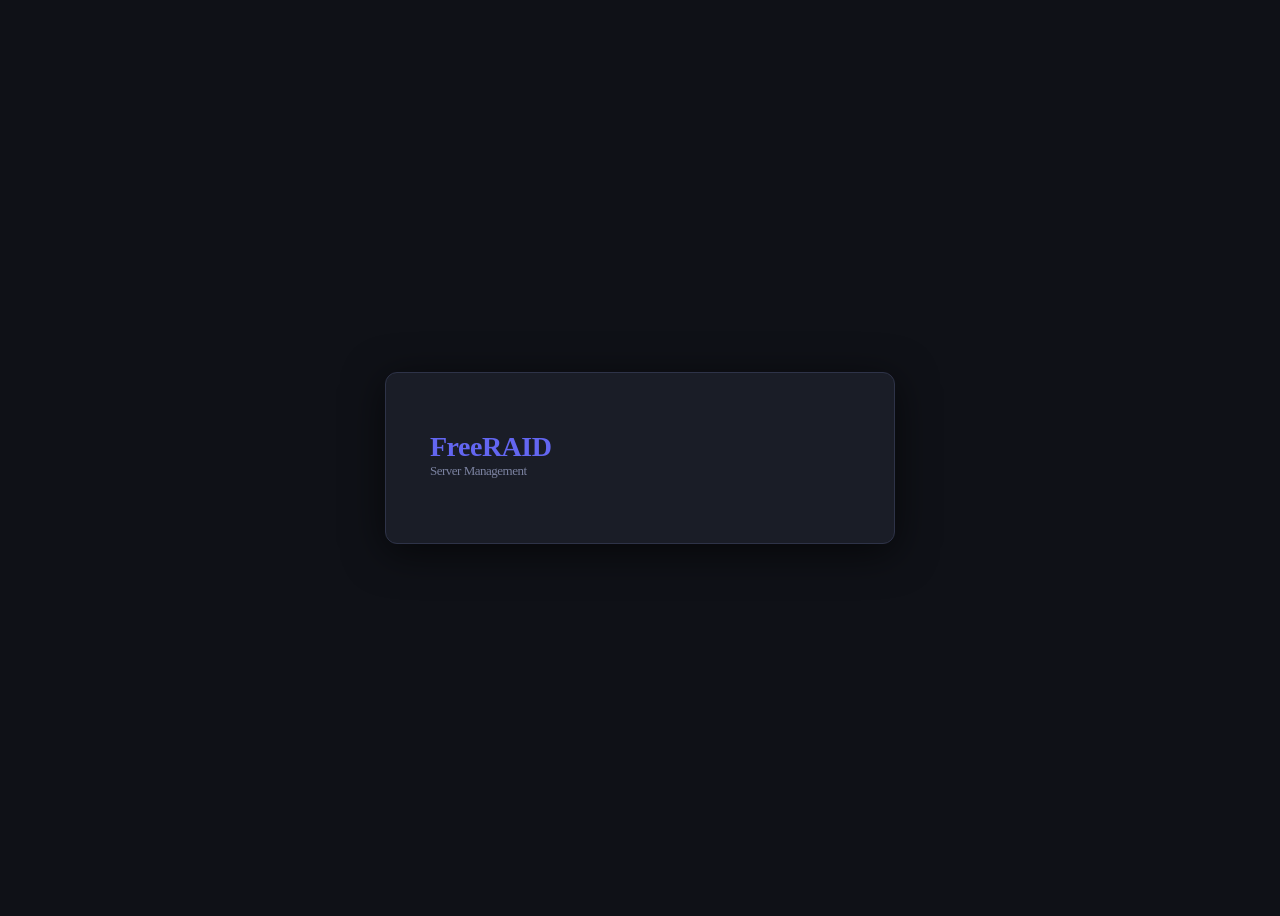
==== web/login.html @ 213436e6 "v0.4.0: Custom sidebar, login theme, array controls on dashboard - Replace Cockpit topbar+tabbar wit" ====
<!DOCTYPE html>
<html class="pf-theme-dark">

<head>
  <title>Loading...</title>
  <meta http-equiv="Content-Type" content="text/html; charset=utf-8">
  <meta name="viewport" content="width=device-width, initial-scale=1.0">
  <meta name="robots" content="noindex">
  <meta insert_dynamic_content_here>
  <script type="text/javascript">
    /* Patch IE to support forEach on NodeLists, used in show/hide */
    if (window.NodeList && !NodeList.prototype.forEach)
        NodeList.prototype.forEach = Array.prototype.forEach;
  </script>
  <script type="text/javascript">/*insert_translations_here*/</script>
  <script type="text/javascript" src="cockpit/static/login.js"></script>
  <link href="cockpit/static/login.css" type="text/css" rel="stylesheet">
  <link href="cockpit/static/branding.css" type="text/css" rel="stylesheet">
  <style>
    /* ── FreeRAID Login Theme ── */
    html, body { background: #0f1117 !important; }

    body.login-pf {
      background: #0f1117 !important;
      display: flex !important;
      align-items: center !important;
      justify-content: center !important;
      min-height: 100vh !important;
      padding: 0 !important;
    }

    /* Kill the dark overlay pseudo-element */
    .pf-theme-dark .login-pf::after { display: none !important; }

    /* Hide badge image, details bar, recent hosts */
    .login-pf #badge,
    #login-details,
    .login-pf .details,
    #recent-hosts { display: none !important; }

    /* Main card */
    .login-pf .container#main {
      background: #1a1d27 !important;
      border: 1px solid #2e3348 !important;
      border-radius: 12px !important;
      color: #e2e5f0 !important;
      padding: 40px 44px !important;
      width: 100% !important;
      max-width: 420px !important;
      box-shadow: 0 8px 40px rgba(0,0,0,0.6) !important;
      margin: 0 !important;
      grid-area: unset !important;
    }

    /* Brand title */
    .login-pf #brand {
      display: block !important;
      font-size: 28px !important;
      font-weight: 800 !important;
      letter-spacing: -0.5px !important;
      color: #6366f1 !important;
      text-transform: none !important;
      padding-bottom: 0 !important;
      margin-bottom: 4px !important;
    }
    .login-pf #brand::before { content: "FreeRAID" !important; }
    .login-pf #brand::after {
      content: "Server Management";
      display: block;
      font-size: 13px;
      font-weight: 400;
      color: #7b82a0;
      margin-bottom: 24px;
    }

    /* Labels */
    .login-pf .control-label {
      color: #7b82a0 !important;
      font-size: 11px !important;
      font-weight: 600 !important;
      text-transform: uppercase !important;
      letter-spacing: 0.5px !important;
    }

    /* Inputs */
    .login-pf .form-control[type=text],
    .login-pf .form-control[type=password] {
      background: #232635 !important;
      border: 1px solid #2e3348 !important;
      border-bottom-color: #2e3348 !important;
      border-radius: 6px !important;
      color: #e2e5f0 !important;
      padding: 9px 12px !important;
      font-size: 14px !important;
    }
    .login-pf .form-control[type=text]:focus,
    .login-pf .form-control[type=password]:focus {
      border-color: #6366f1 !important;
      border-bottom-color: #6366f1 !important;
      border-bottom-width: 1px !important;
      padding-bottom: 9px !important;
      box-shadow: 0 0 0 2px rgba(99,102,241,0.25) !important;
      outline: none !important;
    }

    /* Password toggle */
    .pf-c-button.pf-m-control {
      background: #232635 !important;
      border: 1px solid #2e3348 !important;
      border-left: none !important;
      color: #7b82a0 !important;
    }
    .login-pf .password-with-toggle .form-control[type=password],
    .login-pf .password-with-toggle .form-control[type=text] {
      border-radius: 6px 0 0 6px !important;
    }
    .pf-c-button.pf-m-control { border-radius: 0 6px 6px 0 !important; }

    /* Remember row */
    .remember-row {
      display: flex;
      align-items: center;
      gap: 8px;
      margin-top: 14px;
    }
    .remember-row input[type=checkbox] {
      width: 15px; height: 15px;
      accent-color: #6366f1;
      cursor: pointer;
    }
    .remember-row label {
      font-size: 12px;
      color: #7b82a0;
      cursor: pointer;
      font-weight: 400;
    }

    /* Login button */
    .pf-c-button.pf-m-primary.login-button {
      background: #6366f1 !important;
      border-color: #6366f1 !important;
      border-radius: 6px !important;
      font-size: 14px !important;
      font-weight: 600 !important;
      height: 42px !important;
      margin-top: 8px !important;
    }
    .pf-c-button.pf-m-primary.login-button:hover:not([disabled]) {
      background: #4f46e5 !important;
      border-color: #4f46e5 !important;
    }

    /* Error alert */
    .login-pf .pf-c-alert.pf-m-inline.pf-m-danger {
      background: rgba(239,68,68,0.1) !important;
      border-color: #ef4444 !important;
      border-radius: 6px !important;
    }
    .login-pf .pf-c-alert.pf-m-danger > svg,
    .login-pf .pf-c-alert.pf-m-danger .pf-c-alert__title { color: #ef4444 !important; }

    /* Links */
    .login-pf a, .login-pf summary { color: #6366f1 !important; }
    .login-pf a:hover { color: #818cf8 !important; }
  </style>
</head>

<body class="login-pf">
  <div id="banner" class="pf-c-alert pf-m-info pf-m-inline dialog-error" aria-label="inline danger alert" hidden>
    <svg fill="currentColor" viewBox="0 0 448 512" aria-hidden="true">
      <path d="M224 512c35.32 0 63.97-28.65 63.97-64H160.03c0 35.35 28.65 64 63.97 64zm215.39-149.71c-19.32-20.76-55.47-51.99-55.47-154.29 0-77.7-54.48-139.9-127.94-155.16V32c0-17.67-14.32-32-31.98-32s-31.98 14.33-31.98 32v20.84C118.56 68.1 64.08 130.3 64.08 208c0 102.3-36.15 133.53-55.47 154.29-6 6.45-8.66 14.16-8.61 21.71.11 16.4 12.98 32 32.1 32h383.8c19.12 0 32-15.6 32.1-32 .05-7.55-2.61-15.27-8.61-21.71z" />
    </svg>
    <span id="banner-message" class="pf-c-alert__title"></span>
  </div>

  <span id="badge"></span>

  <div class="container" id="main">
    <h1 id="brand" class="hide-before"></h1>

    <div id="error-group" class="pf-c-alert pf-m-danger pf-m-inline dialog-error noscript" aria-label="inline danger alert">
      <svg fill="currentColor" viewBox="0 0 512 512" aria-hidden="true">
        <path d="M504 256c0 136.997-111.043 248-248 248S8 392.997 8 256C8 119.083 119.043 8 256 8s248 111.083 248 248zm-248 50c-25.405 0-46 20.595-46 46s20.595 46 46 46 46-20.595 46-46-20.595-46-46-46zm-43.673-165.346l7.418 136c.347 6.364 5.609 11.346 11.982 11.346h28.546c6.373 0 11.635-4.982 11.982-11.346l7.418-136c.375-6.874-5.098-12.654-11.982-12.654h-63.383c-6.884 0-12.356 5.78-11.981 12.654z" />
      </svg>
      <h2 id="login-error-message" class="pf-c-alert__title">
        <span class="noscript" translate>Please enable JavaScript to use the Web Console.</span>
      </h2>
    </div>

    <div class="unsupported-browser" id="unsupported-browser" hidden>
      <h2 class="unsupported-browser-heading" translate>A modern browser is required for security, reliability, and performance.</h2>
      <div class="browser-recommendations">
        <div class="browser-download">
          <h3 translate>Download a new browser for free</h3>
          <ul>
            <li><a href="https://firefox.com/">Mozilla Firefox</a> / Linux, Windows, macOS</li>
            <li><a href="https://www.google.com/chrome/">Google Chrome</a> / Linux, Windows, macOS</li>
          </ul>
        </div>
        <div class="browser-bundled">
          <h3 translate>Or use a bundled browser</h3>
          <ul>
            <li><a href="https://www.microsoft.com/">Microsoft Edge</a> / Windows</li>
            <li><a href="https://www.apple.com/safari/">Apple Safari</a> / macOS</li>
          </ul>
        </div>
      </div>
      <details id="login-override">
        <summary class="pf-c-expandable-section">
          <svg height="16" width="16" viewBox="0 0 16 16" id="option-caret" class="caret caret-right" aria-hidden="true">
            <polygon fill="#ffffff" points="4,0 4,14 12,7"></polygon>
          </svg>
          <span id="show-other-login-options-text" translate>
            Bypass browser check
          </span>
        </summary>
        <div id="login-override-content"></div>
      </details>
    </div>

    <div id="info-group" class="pf-c-alert pf-m-info pf-m-inline dialog-error" aria-label="inline danger alert" hidden>
      <svg fill="currentColor" viewBox="0 0 512 512" aria-hidden="true">
        <path d="M256 8C119.043 8 8 119.083 8 256c0 136.997 111.043 248 248 248s248-111.003 248-248C504 119.083 392.957 8 256 8zm0 110c23.196 0 42 18.804 42 42s-18.804 42-42 42-42-18.804-42-42 18.804-42 42-42zm56 254c0 6.627-5.373 12-12 12h-88c-6.627 0-12-5.373-12-12v-24c0-6.627 5.373-12 12-12h12v-64h-12c-6.627 0-12-5.373-12-12v-24c0-6.627 5.373-12 12-12h64c6.627 0 12 5.373 12 12v100h12c6.627 0 12 5.373 12 12v24z" />
      </svg>
      <h2 id="login-info-message" class="pf-c-alert__title"></h2>
    </div>

    <div id="login" class="login-area" hidden>
      <form onsubmit="return false">

        <div id="hostkey-group" class="form-group" hidden>
          <h1 id="hostkey-title"></h1>
          <div id="hostkey-warning-group" class="pf-c-alert pf-m-warning pf-m-inline dialog-error" aria-label="inline warning alert" hidden>
            <svg fill="currentColor" viewBox="0 0 576 512" aria-hidden="true"><path d="M569.52 440.01c18.46 32-4.71 71.99-41.58 71.99H48.05c-36.93 0-60-40.05-41.57-71.99L246.42 24c18.47-32.01 64.72-31.96 83.16 0L569.52 440zM288 354a46 46 0 100 92 46 46 0 000-92zm-43.67-165.35l7.41 136A12 12 0 00263.74 336h48.54a12 12 0 0011.98-11.35l7.42-136A12 12 0 00319.7 176h-63.38a12 12 0 00-11.98 12.65z"/></svg>
            <h2 translate class="pf-c-alert__title">Changed keys are often the result of an operating system reinstallation. However, an unexpected change may indicate a third-party attempt to intercept your connection.</h2>
              </div>
          <p id="hostkey-message-1"></p>
          <p translate>To ensure that your connection is not intercepted by a malicious third-party, please verify the host key fingerprint:</p>
          <pre id="hostkey-fingerprint"></pre>
          <p id="hostkey-type"></p>
          <p id="hostkey-verify-help-1"></p>
          <pre id="hostkey-verify-help-cmds"></pre>
          <p translate>The resulting fingerprint is fine to share via public methods, including email.</p>
          <p translate>If the fingerprint matches, click "Accept key and log in". Otherwise, do not log in and contact your administrator.</p>
        </div>

        <div id="user-group" class="form-group">
          <label for="login-user-input" class="control-label" translate>User name</label>
          <input type="text" class="form-control" id="login-user-input" autocorrect="off" autocapitalize="none" autofocus>
        </div>

        <div id="password-group" class="form-group">
          <label for="login-password-input" class="control-label" translate>Password</label>
          <div class="password-with-toggle">
            <input type="password" class="form-control" id="login-password-input">
            <button type="button" id="login-password-toggle" class="pf-c-button pf-m-control login-password-toggle" aria-label="Show password">
              <svg fill="currentColor" aria-hidden="true" viewBox="0 0 640 512">
                <path class="password-show" d="M572.52 241.4C518.29 135.59 410.93 64 288 64S57.68 135.64 3.48 241.41a32.35 32.35 0 0 0 0 29.19C57.71 376.41 165.07 448 288 448s230.32-71.64 284.52-177.41a32.35 32.35 0 0 0 0-29.19zM288 400a144 144 0 1 1 144-144 143.93 143.93 0 0 1-144 144zm0-240a95.31 95.31 0 0 0-25.31 3.79 47.85 47.85 0 0 1-66.9 66.9A95.78 95.78 0 1 0 288 160z"/>
                <path class="password-hide" d="M320 400c-75.85 0-137.25-58.71-142.9-133.11L72.2 185.82c-13.79 17.3-26.48 35.59-36.72 55.59a32.35 32.35 0 0 0 0 29.19C89.71 376.41 197.07 448 320 448c26.91 0 52.87-4 77.89-10.46L346 397.39a144.13 144.13 0 0 1-26 2.61zm313.82 58.1-110.55-85.44a331.25 331.25 0 0 0 81.25-102.07 32.35 32.35 0 0 0 0-29.19C550.29 135.59 442.93 64 320 64a308.15 308.15 0 0 0-147.32 37.7L45.46 3.37A16 16 0 0 0 23 6.18L3.37 31.45A16 16 0 0 0 6.18 53.9l588.36 454.73a16 16 0 0 0 22.46-2.81l19.64-25.27a16 16 0 0 0-2.82-22.45zm-183.72-142-39.3-30.38A94.75 94.75 0 0 0 416 256a94.76 94.76 0 0 0-121.31-92.21A47.65 47.65 0 0 1 304 192a46.64 46.64 0 0 1-1.54 10l-73.61-56.89A142.31 142.31 0 0 1 320 112a143.92 143.92 0 0 1 144 144c0 21.63-5.29 41.79-13.9 60.11z"/>
              </svg>
            </button>
          </div>
        </div>

        <div id="conversation-group" class="form-group" hidden>
          <div id="conversation-message"></div>
          <label id="conversation-prompt" for="conversation-input"></label>
          <input type="password" class="form-control" id="conversation-input">
        </div>

        <div id="option-group">
          <a href="#" id="show-other-login-options">
            <svg height="16" width="16" viewBox="0 0 16 16" id="option-caret" class="caret caret-right" aria-hidden="true">
              <polygon fill="#ffffff" points="4,0 4,14 12,7"></polygon>
            </svg><span id="show-other-login-options-text" translate>Other options</span>
            <!-- Above: Span needs to be immediately next to SVG to prevent whitespace in the link -->
          </a>
        </div>

        <div id="server-group" class="form-group" hidden>
          <label title="Log in to another system. Leave blank to log in to the local system." for="server-field" id="server-field-label" class="control-label" translate>Connect to</label>
          <div class="server-box">
            <input type="text" class="form-control" id="server-field" placeholder=" ">
            <span class="input-clear" id="server-clear" aria-hidden="true">
              <svg fill="currentColor" viewBox="0 0 352 512"><path d="m242.72 256 100.07-100.07c12.28-12.28 12.28-32.19 0-44.48l-22.24-22.24c-12.28-12.28-32.19-12.28-44.48 0L176 189.28 75.93 89.21c-12.28-12.28-32.19-12.28-44.48 0L9.21 111.45c-12.28 12.28-12.28 32.19 0 44.48L109.28 256 9.21 356.07c-12.28 12.28-12.28 32.19 0 44.48l22.24 22.24c12.28 12.28 32.2 12.28 44.48 0L176 322.72l100.07 100.07c12.28 12.28 32.2 12.28 44.48 0l22.24-22.24c12.28-12.29 12.28-32.19 0-44.48z"/></svg>
            </span>
          </div>
        </div>

        <div class="remember-row"><input type="checkbox" id="remember-login"><label for="remember-login">Remember login</label></div><div class="form-group login-actions">
          <button class="pf-c-button pf-m-primary login-button" id="login-button" type="submit">
            <span class="spinner"></span>
            <span id="login-button-text" class="button-text" translate>Log in</span>
          </button>
          <a id="get-out-link" href="/" translate>Cancel</a>
        </div>
      </form>
    </div>

    <div id="login-wait-validating" hidden>
      <span class="help-block" translate>Validating authentication token</span>
      <span class="spinner col-xs-15"></span>
    </div>

    <div id="login-fatal" hidden>
      <div id="login-fatal-message"></div>
      <a id="login-again" class="pf-c-button pf-m-primary" href="#" translate hidden>Try again</a>
    </div>
  </div>

  <div class="details" id="login-details" hidden>
    <p>
      <label class="control-label"><span translate>Server</span>: <b id="server-name"></b></label>
    </p>
    <p id="login-note" class="login-note"></p>
  </div>

  <div class="container" id="recent-hosts" hidden>
    <h1 translate>Recent hosts</h1>
    <div class="server-box" id="recent-hosts-list">
      <!-- Here show up recent hosts -->
    </div>
  </div>

  <script type="text/javascript">
    /* Hide everything classed as "noscript" */
    document.querySelectorAll('.noscript').forEach(function(element){
      element.hidden = true;
    });
  </script>

  <script>
    (function() {
      var STORAGE_KEY = 'freeraid_remember';
      function load() {
        try {
          var saved = JSON.parse(localStorage.getItem(STORAGE_KEY));
          if (saved && saved.u) {
            document.getElementById('login-user-input').value = saved.u;
            document.getElementById('login-password-input').value = saved.p || '';
            document.getElementById('remember-login').checked = true;
          }
        } catch(e) {}
      }
      function hookSave() {
        var btn = document.getElementById('login-button');
        if (!btn) { setTimeout(hookSave, 100); return; }
        btn.addEventListener('click', function() {
          var cb = document.getElementById('remember-login');
          if (cb && cb.checked) {
            try {
              localStorage.setItem(STORAGE_KEY, JSON.stringify({
                u: document.getElementById('login-user-input').value,
                p: document.getElementById('login-password-input').value
              }));
            } catch(e) {}
          } else {
            try { localStorage.removeItem(STORAGE_KEY); } catch(e) {}
          }
        }, true);
      }
      document.addEventListener('DOMContentLoaded', function() {
        load();
        hookSave();
      });
    })();
  </script>
</body>
</html>
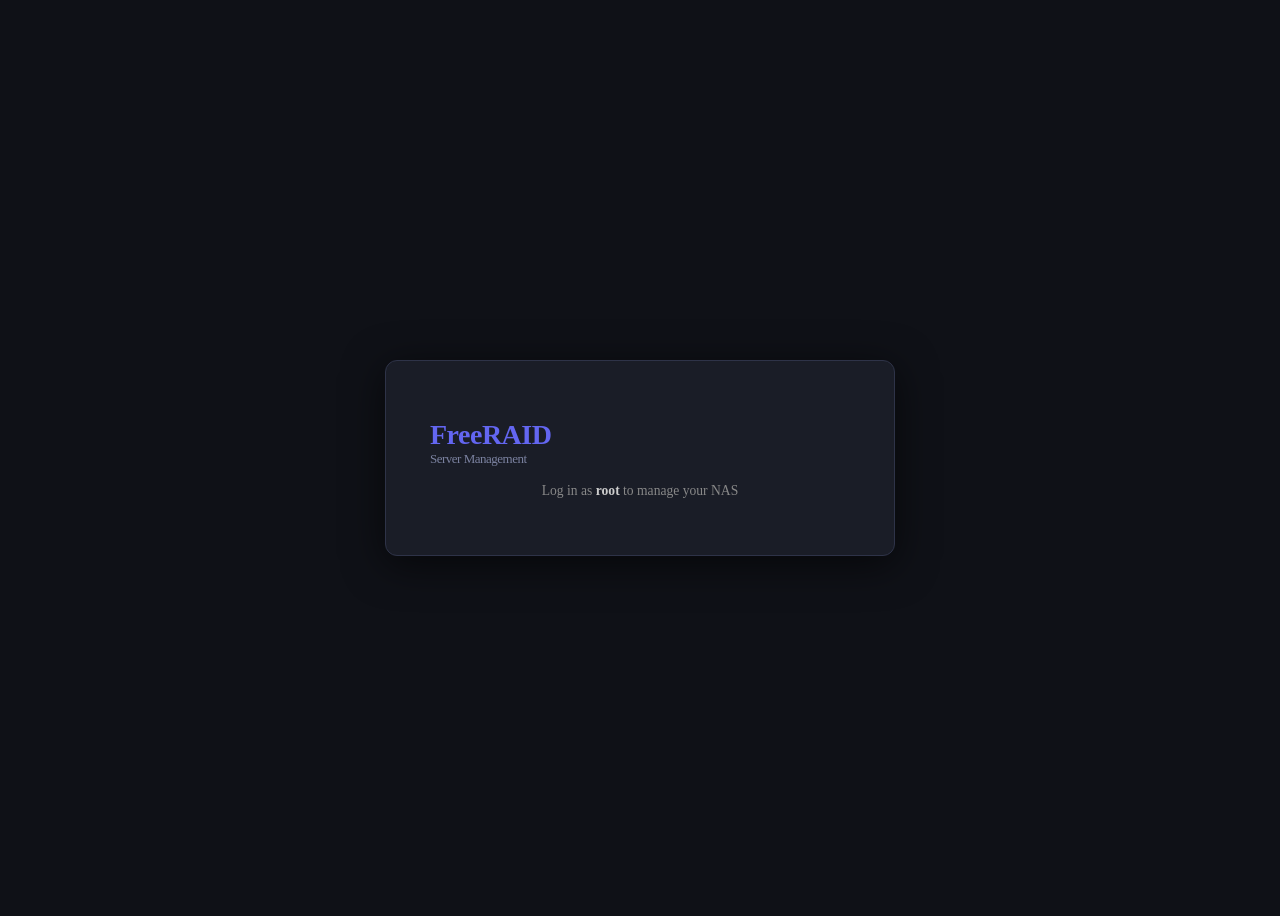
==== commit a06633ef: "feat: v0.5.3 — pools, share passwords, notifications, I/O stats, auto-update, NFS, pre-clear, turbo " ====
--- a/web/login.html
+++ b/web/login.html
@@ -177,6 +177,7 @@
 
   <div class="container" id="main">
     <h1 id="brand" class="hide-before"></h1>
+    <p style="color:#888;font-size:0.85em;margin:-8px 0 16px;text-align:center">Log in as <strong style="color:#ccc">root</strong> to manage your NAS</p>
 
     <div id="error-group" class="pf-c-alert pf-m-danger pf-m-inline dialog-error noscript" aria-label="inline danger alert">
       <svg fill="currentColor" viewBox="0 0 512 512" aria-hidden="true">
